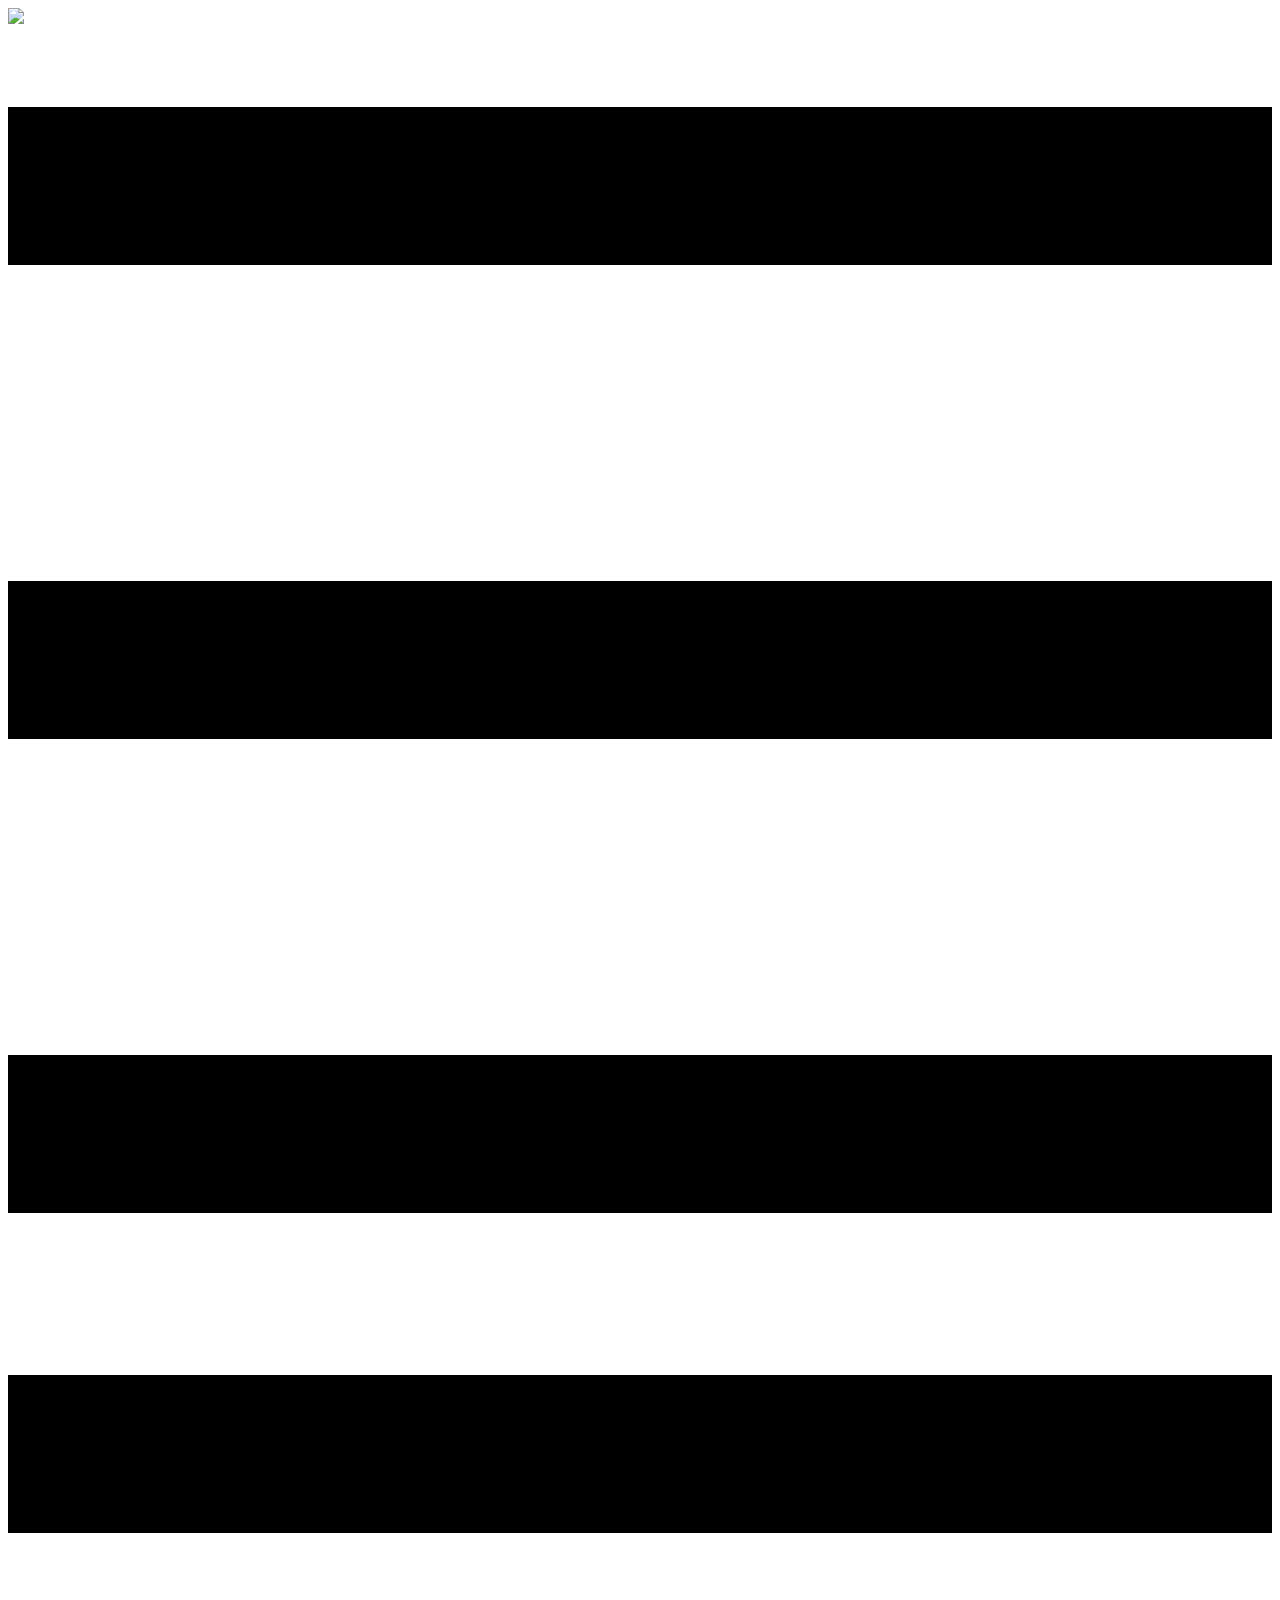
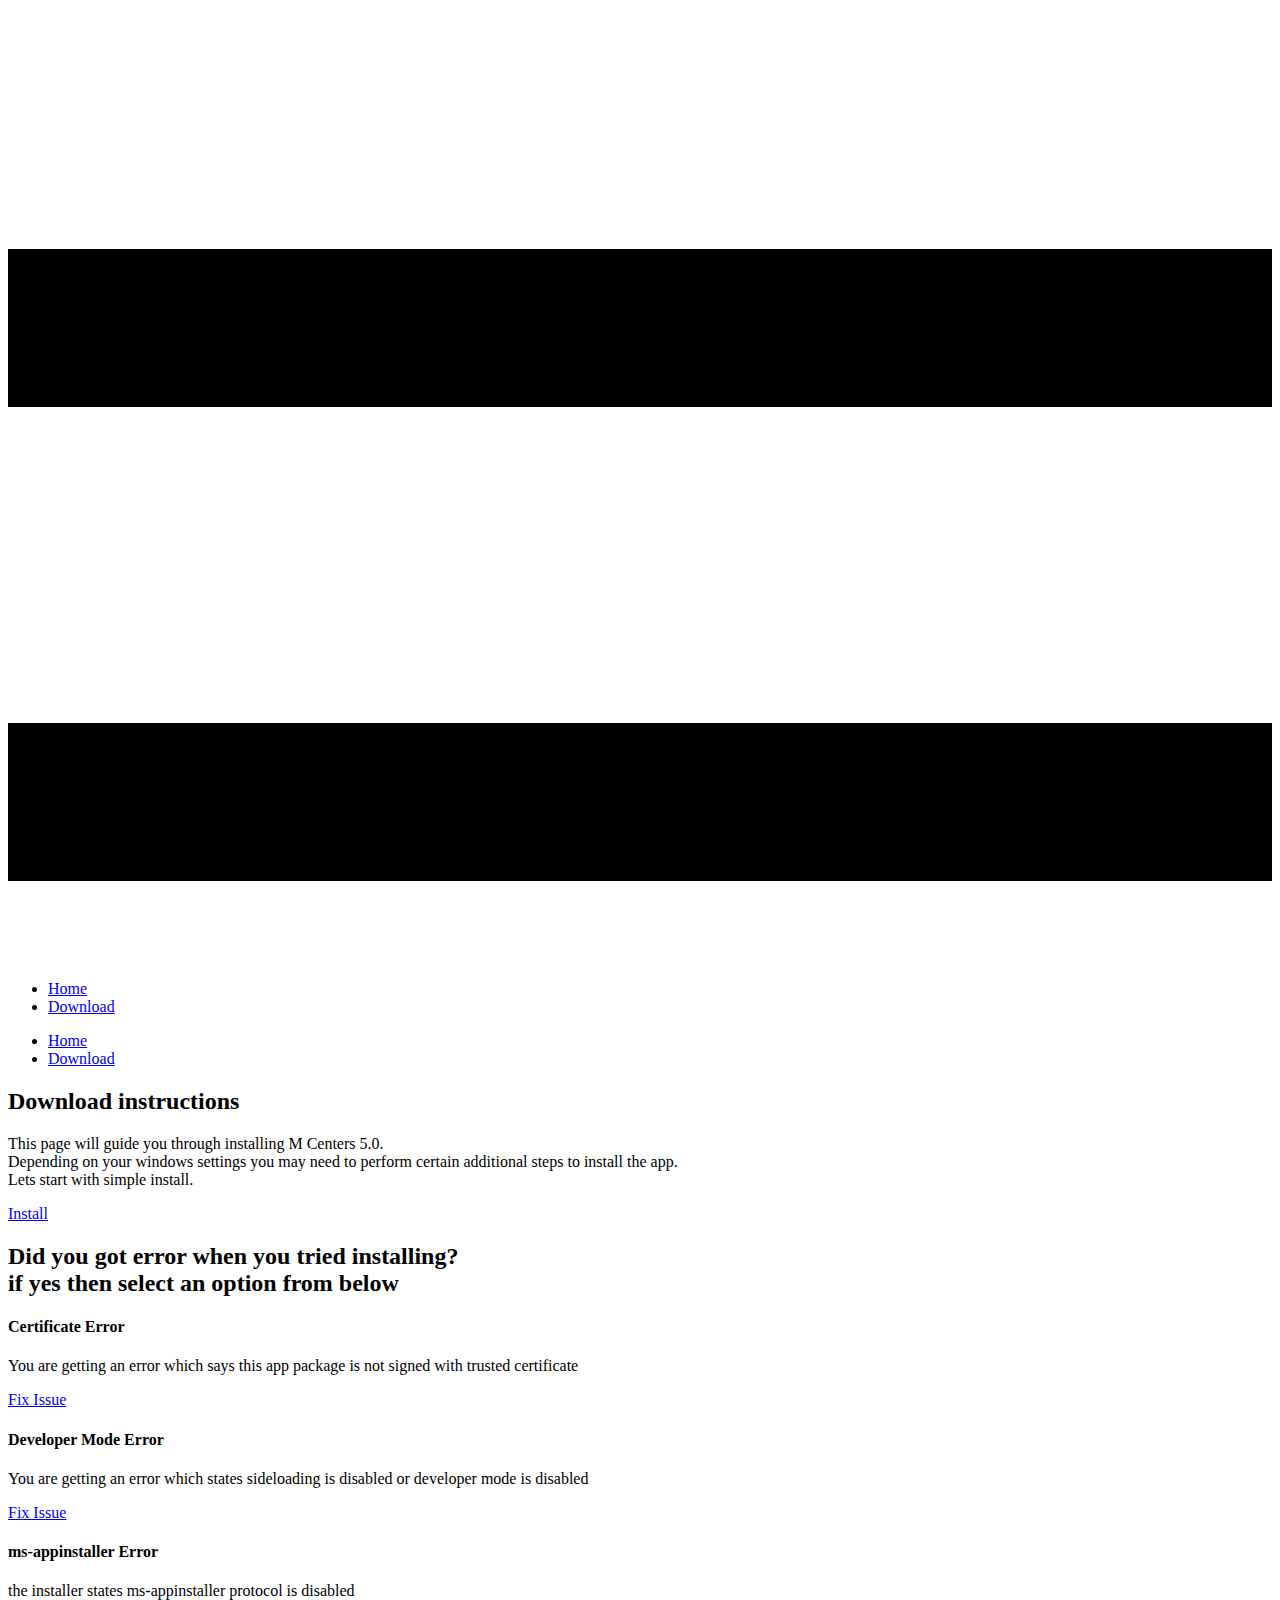
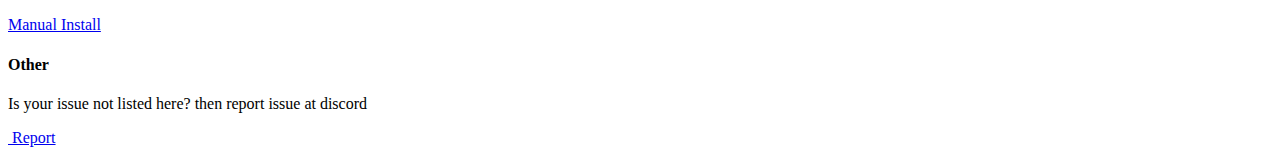
==== Download.html @ ed471e3d "change url to custom domain" ====
<!DOCTYPE html>
<html style="font-size: 16px;" lang="en"><head>
    <meta name="viewport" content="width=device-width, initial-scale=1.0">
    <meta charset="utf-8">
    <meta name="keywords" content="Download instructions, Did you got error when you tried installing?if yes then select an option from below">
    <meta name="description" content="">
    <title>Download</title>
    <link rel="stylesheet" href="nicepage.css" media="screen">
<link rel="stylesheet" href="Download.css" media="screen">
    <script class="u-script" type="text/javascript" src="jquery.js" defer=""></script>
    <script class="u-script" type="text/javascript" src="nicepage.js" defer=""></script>
    <meta name="generator" content="Nicepage 4.21.12, nicepage.com">
    <link id="u-theme-google-font" rel="stylesheet" href="https://fonts.googleapis.com/css?family=Open+Sans:300,300i,400,400i,500,500i,600,600i,700,700i,800,800i|Barlow:100,100i,200,200i,300,300i,400,400i,500,500i,600,600i,700,700i,800,800i,900,900i">
    <link id="u-page-google-font" rel="stylesheet" href="https://fonts.googleapis.com/css?family=Montserrat:100,100i,200,200i,300,300i,400,400i,500,500i,600,600i,700,700i,800,800i,900,900i">
    
    
    
    
    <script type="application/ld+json">{
		"@context": "http://schema.org",
		"@type": "Organization",
		"name": "",
		"logo": "images/brushed.png"
}</script>
    <meta name="theme-color" content="#29b7dd">
    <meta property="og:title" content="Download">
    <meta property="og:type" content="website">
  </head>
  <body class="u-body u-xl-mode" data-lang="en"><header class="u-clearfix u-grey-15 u-header u-header" id="sec-2485"><div class="u-clearfix u-sheet u-valign-middle u-sheet-1">
        <a href="Home.html" class="u-image u-logo u-image-1" data-image-width="500" data-image-height="500" title="Home">
          <img src="images/brushed.png" class="u-logo-image u-logo-image-1">
        </a>
        <nav class="u-menu u-menu-one-level u-offcanvas u-menu-1" data-responsive-from="MD">
          <div class="menu-collapse" style="font-size: 1rem; letter-spacing: 0px; font-weight: 700; text-transform: uppercase;">
            <a class="u-button-style u-custom-active-border-color u-custom-border u-custom-border-color u-custom-borders u-custom-hover-border-color u-custom-left-right-menu-spacing u-custom-padding-bottom u-custom-text-color u-custom-text-hover-color u-custom-top-bottom-menu-spacing u-nav-link u-text-active-palette-1-base u-text-hover-palette-2-base u-text-white" href="#">
              <svg class="u-svg-link" viewBox="0 0 24 24"><use xmlns:xlink="http://www.w3.org/1999/xlink" xlink:href="#menu-hamburger"></use></svg>
              <svg class="u-svg-content" version="1.1" id="menu-hamburger" viewBox="0 0 16 16" x="0px" y="0px" xmlns:xlink="http://www.w3.org/1999/xlink" xmlns="http://www.w3.org/2000/svg"><g><rect y="1" width="16" height="2"></rect><rect y="7" width="16" height="2"></rect><rect y="13" width="16" height="2"></rect>
</g></svg>
            </a>
          </div>
          <div class="u-custom-menu u-nav-container" wfd-invisible="true">
            <ul class="u-nav u-spacing-30 u-unstyled u-nav-1"><li class="u-nav-item"><a class="u-border-2 u-border-active-palette-1-base u-border-hover-palette-1-base u-border-no-left u-border-no-right u-border-no-top u-button-style u-nav-link u-text-active-palette-1-base u-text-black u-text-hover-grey-90" href="Home.html" style="padding: 10px 0px;">Home</a>
</li><li class="u-nav-item"><a class="u-border-2 u-border-active-palette-1-base u-border-hover-palette-1-base u-border-no-left u-border-no-right u-border-no-top u-button-style u-nav-link u-text-active-palette-1-base u-text-black u-text-hover-grey-90" href="Download.html" style="padding: 10px 0px;">Download</a>
</li></ul>
          </div>
          <div class="u-custom-menu u-nav-container-collapse">
            <div class="u-black u-container-style u-inner-container-layout u-opacity u-opacity-95 u-sidenav">
              <div class="u-inner-container-layout u-sidenav-overflow">
                <div class="u-menu-close"></div>
                <ul class="u-align-center u-nav u-popupmenu-items u-unstyled u-nav-2"><li class="u-nav-item"><a class="u-button-style u-nav-link" href="Home.html">Home</a>
</li><li class="u-nav-item"><a class="u-button-style u-nav-link" href="Download.html">Download</a>
</li></ul>
              </div>
            </div>
            <div class="u-black u-menu-overlay u-opacity u-opacity-70" wfd-invisible="true"></div>
          </div>
        </nav>
      </div></header>
    <section class="u-align-center u-clearfix u-container-align-center u-palette-4-base u-section-1" id="carousel_a128">
      <div class="u-clearfix u-sheet u-sheet-1">
        <div class="u-align-center u-border-20 u-border-white u-line u-line-horizontal u-line-1"></div>
        <h2 class="u-custom-font u-font-montserrat u-text u-text-1">Download instructions</h2>
        <p class="u-align-left u-text u-text-2">This page will guide you through installing M Centers 5.0.<br>Depending on your windows settings you may need to perform certain additional steps to install the app.<br>Lets start with simple install.
        </p>
        <a href="ms-appinstaller:?source=https://www.mcenters.net/MCentersUWP.appinstaller" class="u-align-center u-border-none u-btn u-button-style u-hover-white u-palette-3-base u-text-white u-btn-1">Install</a>
      </div>
    </section>
    <section class="u-align-center u-clearfix u-grey-10 u-section-2" id="carousel_a5b1">
      <div class="u-clearfix u-sheet u-valign-middle u-sheet-1">
        <h2 class="u-text u-text-1">Did you got error when you tried installing?<br>if yes then select an option from below
        </h2>
        <div class="u-expanded-width u-list u-list-1">
          <div class="u-repeater u-repeater-1">
            <div class="u-border-9 u-border-no-bottom u-border-no-left u-border-no-right u-border-palette-2-base u-container-style u-list-item u-repeater-item u-white u-list-item-1">
              <div class="u-container-layout u-similar-container u-valign-middle u-container-layout-1">
                <h4 class="u-align-center u-text u-text-2">Certificate Error<br>
                </h4>
                <p class="u-align-center u-text u-text-3">You are getting an error which says this app package is not signed with trusted certificate</p>
                <a href="certificate.html" class="u-align-center u-btn u-button-style u-hover-palette-1-dark-1 u-palette-1-base u-text-active-palette-2-base u-btn-1">Fix Issue</a>
              </div>
            </div>
            <div class="u-border-9 u-border-no-bottom u-border-no-left u-border-no-right u-border-palette-2-base u-container-style u-list-item u-repeater-item u-white u-list-item-2">
              <div class="u-container-layout u-similar-container u-valign-middle u-container-layout-2">
                <h4 class="u-align-center u-text u-text-4">Developer Mode Error<br>
                </h4>
                <p class="u-align-center u-text u-text-5">You are getting an error which states sideloading is disabled or developer mode is disabled</p>
                <a href="https://consumer.huawei.com/en/support/content/en-us15594140/" class="u-align-center u-btn u-button-style u-hover-palette-1-dark-1 u-palette-1-base u-text-active-palette-2-base u-btn-2" target="_blank">Fix Issue</a>
              </div>
            </div>
            <div class="u-border-9 u-border-no-bottom u-border-no-left u-border-no-right u-border-palette-2-base u-container-style u-list-item u-repeater-item u-white u-list-item-3">
              <div class="u-container-layout u-similar-container u-valign-middle u-container-layout-3">
                <h4 class="u-align-center u-text u-text-6">ms-appinstaller Error<br>
                </h4>
                <p class="u-align-center u-text u-text-7">the installer states ms-appinstaller protocol is disabled</p>
                <a href="https://www.mcenters.net/MCentersUWP.appinstaller" class="u-align-center u-btn u-button-style u-hover-palette-1-dark-1 u-palette-1-base u-text-active-palette-2-base u-btn-3">Manual Install</a>
              </div>
            </div>
            <div class="u-border-9 u-border-no-bottom u-border-no-left u-border-no-right u-border-palette-2-base u-container-style u-list-item u-repeater-item u-white u-list-item-4">
              <div class="u-container-layout u-similar-container u-valign-middle u-container-layout-4">
                <h4 class="u-align-center u-text u-text-8">Other<br>
                </h4>
                <p class="u-align-center u-text u-text-9">Is your issue not listed here? then report issue at discord</p>
                <a href="https://discord.gg/GNrkfeAJCV" class="u-align-center u-btn u-button-style u-hover-palette-1-dark-1 u-palette-1-base u-text-active-palette-2-base u-btn-4" target="_blank"><span class="u-file-icon u-icon"><img src="images/5968756.png" alt=""></span>&nbsp;Report
                </a>
              </div>
            </div>
          </div>
        </div>
      </div>
    </section>
    <section class="u-clearfix u-section-3" id="sec-407d">
      <div class="u-clearfix u-sheet u-sheet-1"></div>
    </section>
    
    
    <footer class="u-align-center u-clearfix u-footer u-grey-80 u-footer" id="sec-2692"><div class="u-clearfix u-sheet u-sheet-1">
        <div class="u-container-align-center u-container-style u-group u-image u-preserve-proportions u-shape-rectangle u-image-1" data-image-width="1600" data-image-height="900" data-href="https://www.youtube.com/c/MCentres99/" data-target="_blank">
          <div class="u-container-layout"></div>
        </div>
        <div class="u-container-align-center u-container-style u-group u-image u-preserve-proportions u-shape-rectangle u-image-2" data-image-width="1000" data-image-height="1000" data-href="https://discord.gg/GNrkfeAJCV" data-target="_blank">
          <div class="u-container-layout"></div>
        </div>
      </div></footer>
   
  
</body></html>
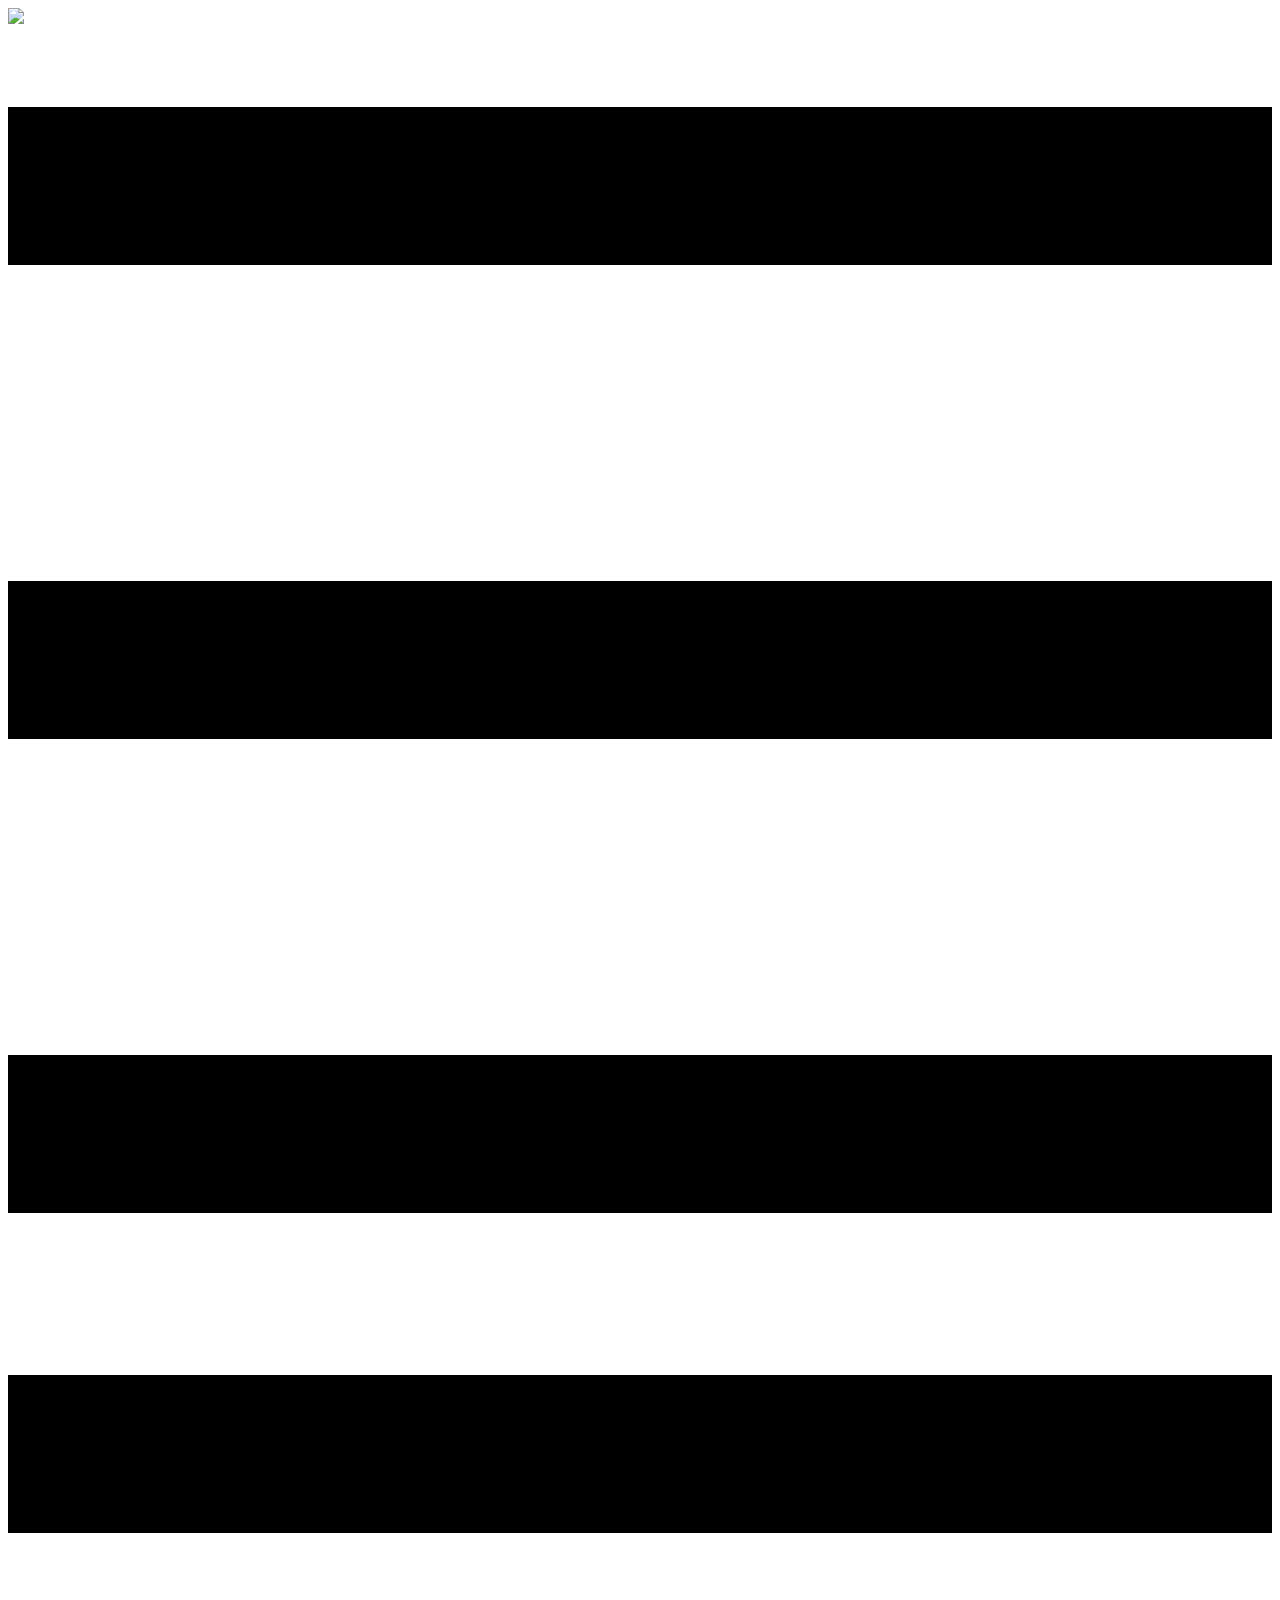
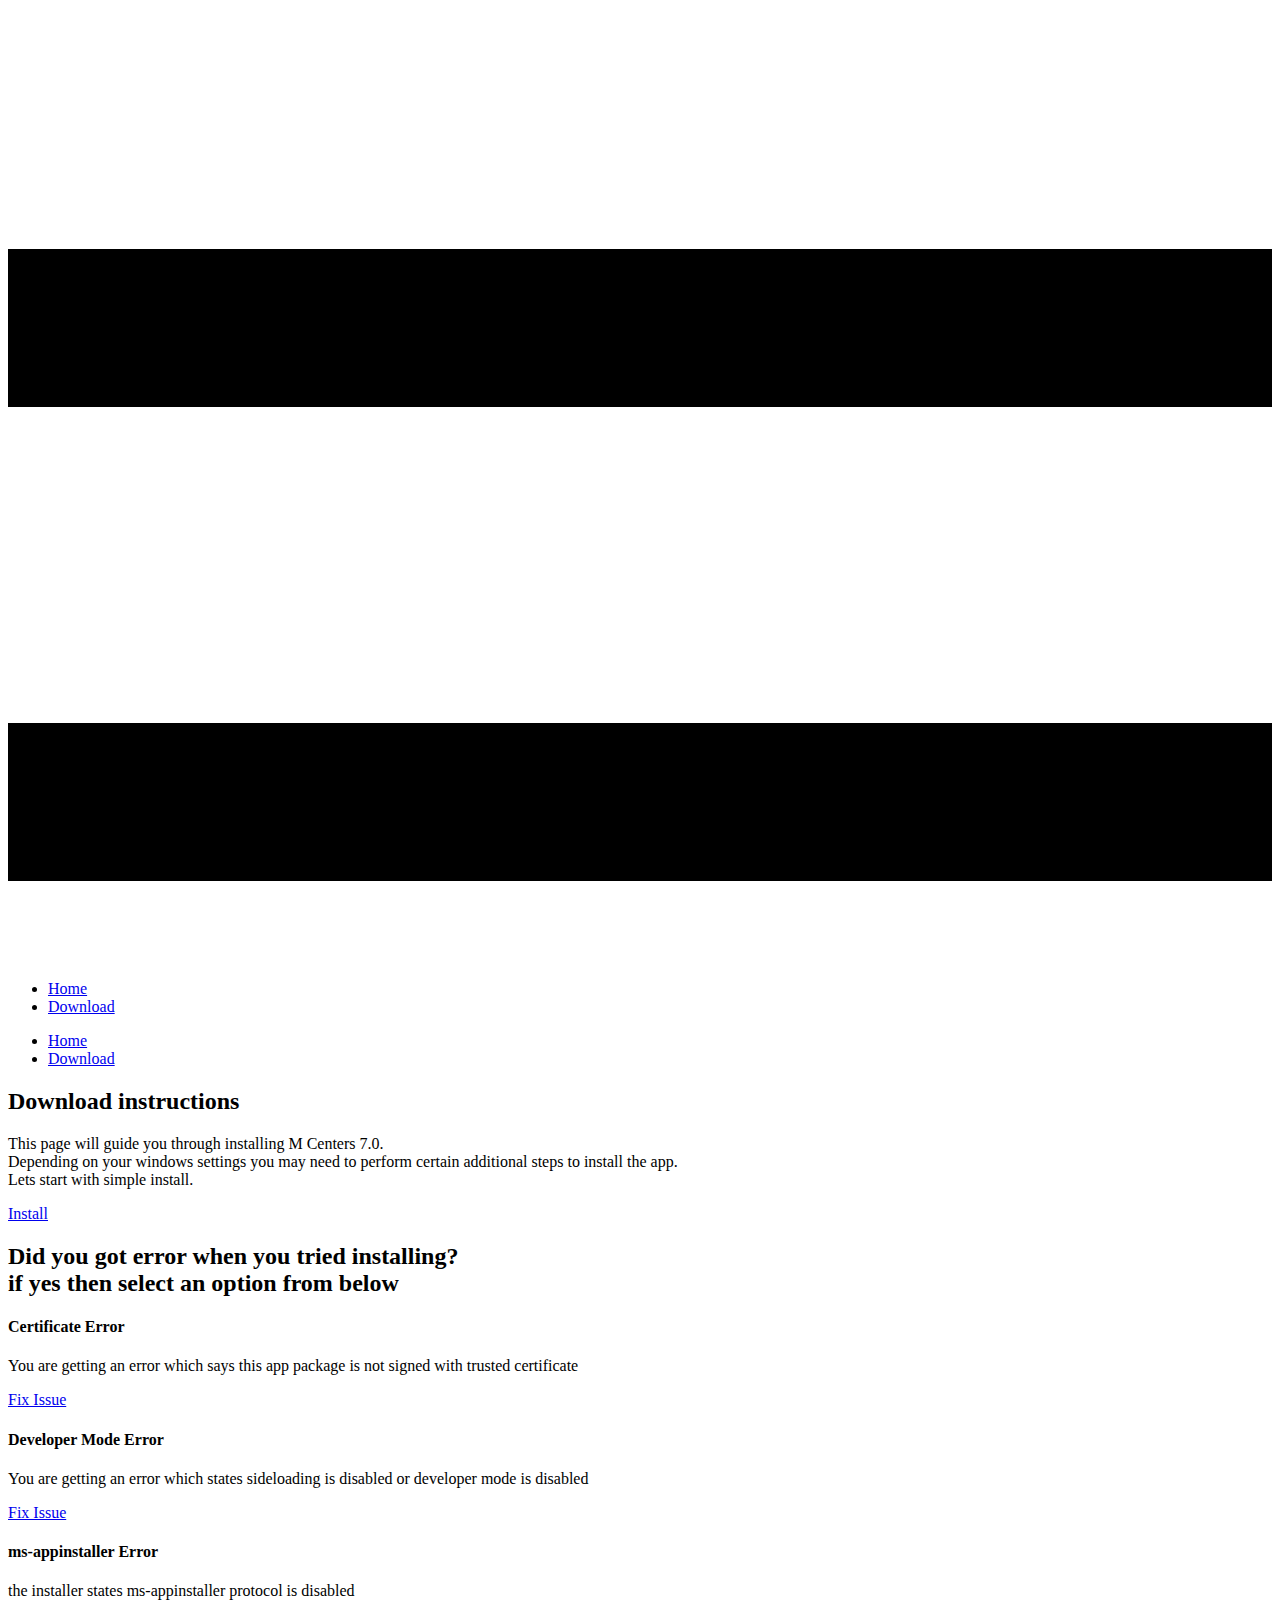
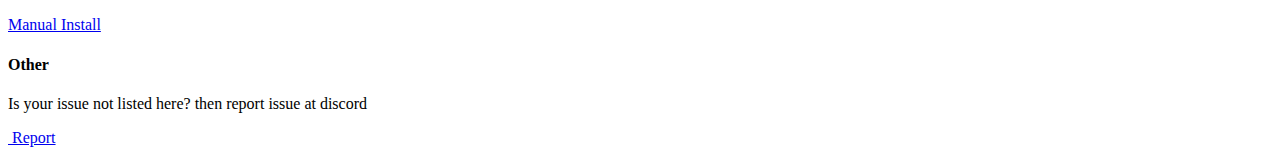
==== commit bf7e0340: "Updated Download mechanic (From appinstaller to normal .exe file) Uploaded Akshnav 1.0.0.2" ====
--- a/Download.html
+++ b/Download.html
@@ -13,18 +13,21 @@
     <link id="u-theme-google-font" rel="stylesheet" href="https://fonts.googleapis.com/css?family=Open+Sans:300,300i,400,400i,500,500i,600,600i,700,700i,800,800i|Barlow:100,100i,200,200i,300,300i,400,400i,500,500i,600,600i,700,700i,800,800i,900,900i">
     <link id="u-page-google-font" rel="stylesheet" href="https://fonts.googleapis.com/css?family=Montserrat:100,100i,200,200i,300,300i,400,400i,500,500i,600,600i,700,700i,800,800i,900,900i">
     
+    <link rel="icon" href="/images/brushed.png" type="image/png">
     
-    
-    
+    <link rel="canonical" href="https://akshnav.netlify.app/Download.html">
     <script type="application/ld+json">{
 		"@context": "http://schema.org",
 		"@type": "Organization",
-		"name": "",
+		"name": "M Centers",
+	        "url":"/",
 		"logo": "images/brushed.png"
 }</script>
     <meta name="theme-color" content="#29b7dd">
     <meta property="og:title" content="Download">
     <meta property="og:type" content="website">
+	<script async src="https://pagead2.googlesyndication.com/pagead/js/adsbygoogle.js?client=ca-pub-5675440117541339"
+     crossorigin="anonymous"></script>
   </head>
   <body class="u-body u-xl-mode" data-lang="en"><header class="u-clearfix u-grey-15 u-header u-header" id="sec-2485"><div class="u-clearfix u-sheet u-valign-middle u-sheet-1">
         <a href="Home.html" class="u-image u-logo u-image-1" data-image-width="500" data-image-height="500" title="Home">
@@ -60,9 +63,9 @@
       <div class="u-clearfix u-sheet u-sheet-1">
         <div class="u-align-center u-border-20 u-border-white u-line u-line-horizontal u-line-1"></div>
         <h2 class="u-custom-font u-font-montserrat u-text u-text-1">Download instructions</h2>
-        <p class="u-align-left u-text u-text-2">This page will guide you through installing M Centers 5.0.<br>Depending on your windows settings you may need to perform certain additional steps to install the app.<br>Lets start with simple install.
+        <p class="u-align-left u-text u-text-2">This page will guide you through installing M Centers 7.0.<br>Depending on your windows settings you may need to perform certain additional steps to install the app.<br>Lets start with simple install.
         </p>
-        <a href="ms-appinstaller:?source=https://www.mcenters.net/MCentersUWP.appinstaller" class="u-align-center u-border-none u-btn u-button-style u-hover-white u-palette-3-base u-text-white u-btn-1">Install</a>
+        <a href="https://raw.githubusercontent.com/misike12/misike12.github.io/main/Akshnav/Akshnav.exe" class="u-align-center u-border-none u-btn u-button-style u-hover-white u-palette-3-base u-text-white u-btn-1">Install</a>
       </div>
     </section>
     <section class="u-align-center u-clearfix u-grey-10 u-section-2" id="carousel_a5b1">
@@ -92,7 +95,7 @@
                 <h4 class="u-align-center u-text u-text-6">ms-appinstaller Error<br>
                 </h4>
                 <p class="u-align-center u-text u-text-7">the installer states ms-appinstaller protocol is disabled</p>
-                <a href="https://www.mcenters.net/MCentersUWP.appinstaller" class="u-align-center u-btn u-button-style u-hover-palette-1-dark-1 u-palette-1-base u-text-active-palette-2-base u-btn-3">Manual Install</a>
+                <a href="https://raw.githubusercontent.com/misike12/misike12.github.io/main/MCentersUWP.appinstaller" class="u-align-center u-btn u-button-style u-hover-palette-1-dark-1 u-palette-1-base u-text-active-palette-2-base u-btn-3">Manual Install</a>
               </div>
             </div>
             <div class="u-border-9 u-border-no-bottom u-border-no-left u-border-no-right u-border-palette-2-base u-container-style u-list-item u-repeater-item u-white u-list-item-4">
@@ -100,7 +103,7 @@
                 <h4 class="u-align-center u-text u-text-8">Other<br>
                 </h4>
                 <p class="u-align-center u-text u-text-9">Is your issue not listed here? then report issue at discord</p>
-                <a href="https://discord.gg/GNrkfeAJCV" class="u-align-center u-btn u-button-style u-hover-palette-1-dark-1 u-palette-1-base u-text-active-palette-2-base u-btn-4" target="_blank"><span class="u-file-icon u-icon"><img src="images/5968756.png" alt=""></span>&nbsp;Report
+                <a href="https://discord.gg/H6NeYrp8aQ" class="u-align-center u-btn u-button-style u-hover-palette-1-dark-1 u-palette-1-base u-text-active-palette-2-base u-btn-4" target="_blank"><span class="u-file-icon u-icon"><img src="images/5968756.png" alt=""></span>&nbsp;Report
                 </a>
               </div>
             </div>
@@ -114,10 +117,10 @@
     
     
     <footer class="u-align-center u-clearfix u-footer u-grey-80 u-footer" id="sec-2692"><div class="u-clearfix u-sheet u-sheet-1">
-        <div class="u-container-align-center u-container-style u-group u-image u-preserve-proportions u-shape-rectangle u-image-1" data-image-width="1600" data-image-height="900" data-href="https://www.youtube.com/c/MCentres99/" data-target="_blank">
+        <div class="u-container-align-center u-container-style u-group u-image u-preserve-proportions u-shape-rectangle u-image-1" data-image-width="1600" data-image-height="900" data-href="https://www.youtube.com/@mixerclips" data-target="_blank">
           <div class="u-container-layout"></div>
         </div>
-        <div class="u-container-align-center u-container-style u-group u-image u-preserve-proportions u-shape-rectangle u-image-2" data-image-width="1000" data-image-height="1000" data-href="https://discord.gg/GNrkfeAJCV" data-target="_blank">
+        <div class="u-container-align-center u-container-style u-group u-image u-preserve-proportions u-shape-rectangle u-image-2" data-image-width="1000" data-image-height="1000" data-href="https://discord.gg/H6NeYrp8aQ" data-target="_blank">
           <div class="u-container-layout"></div>
         </div>
       </div></footer>
